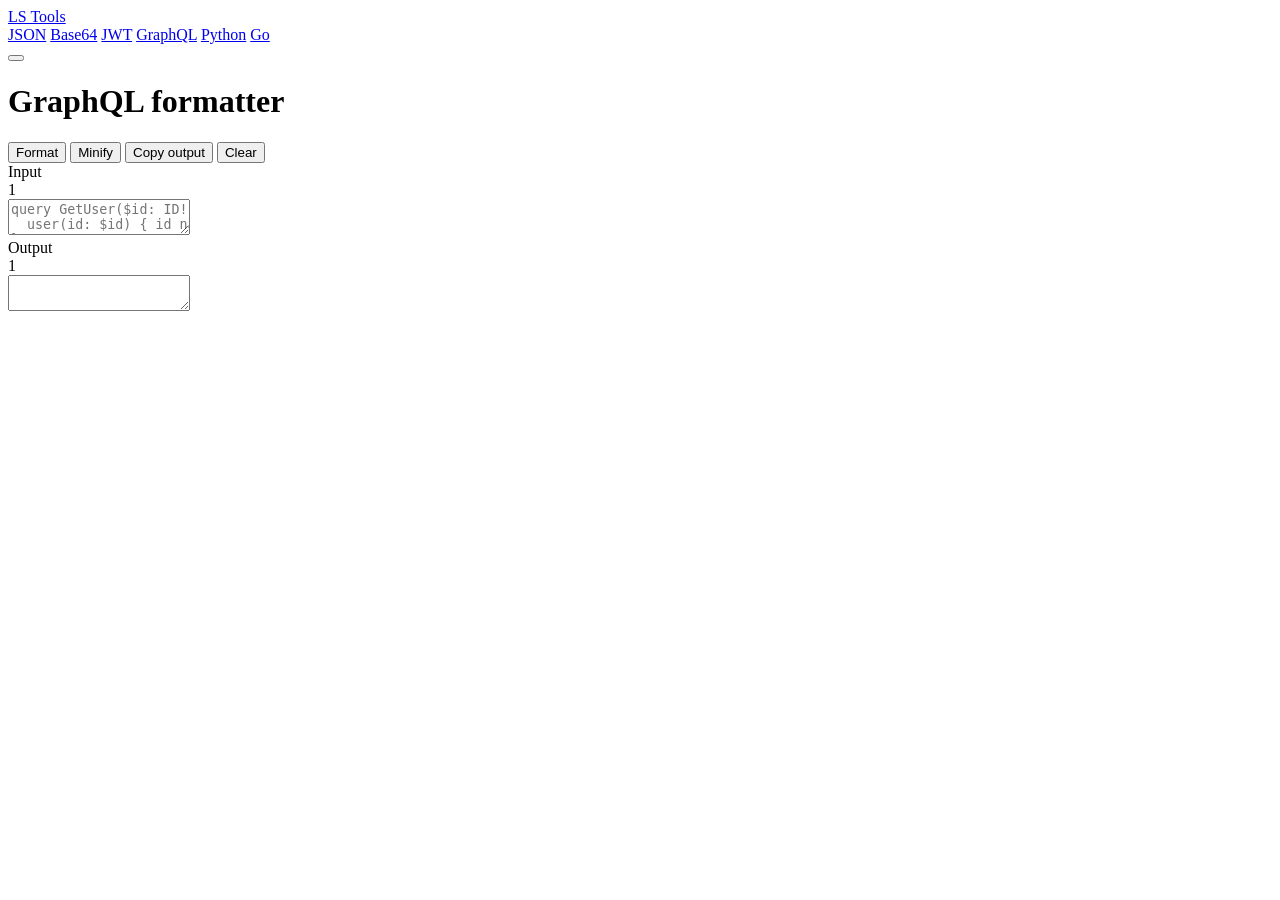
==== static/graphql.html @ 2e0eb053 "ls tools initialisation" ====
<!doctype html>
<html lang="en">
<head>
  <meta charset="utf-8">
  <meta name="viewport" content="width=device-width, initial-scale=1">
  <meta name="description" content="Format and minify GraphQL operations locally.">
  <title>GraphQL formatter | LS Tools</title>
  <link rel="icon" href="/assets/favicon.svg?v=2" type="image/svg+xml">
  <link rel="stylesheet" href="/assets/styles.css">
  <script src="/assets/theme.js"></script>
  <script defer src="/assets/persistence.js"></script>
  <script defer src="/assets/editor.js"></script>
  <script defer src="/assets/graphql.js"></script>
</head>
<body>
  <header class="site-header">
    <div class="header-inner">
      <a class="site-name" href="/">LS Tools</a>
      <nav class="site-nav" aria-label="Tools">
        <a href="/json">JSON</a>
        <a href="/base64">Base64</a>
        <a href="/jwt">JWT</a>
        <a href="/graphql" aria-current="page">GraphQL</a>
        <a href="/python">Python</a>
        <a href="/go">Go</a>
      </nav>
      <button id="theme-toggle" class="theme-toggle" type="button" aria-label="Toggle color theme" title="Toggle color theme"></button>
    </div>
  </header>

  <main class="page page-tool">
    <h1 class="tool-title">GraphQL formatter</h1>

    <div class="button-bar" role="group" aria-label="GraphQL actions">
      <button id="graphql-format" type="button">Format</button>
      <button id="graphql-minify" type="button">Minify</button>
      <span class="button-separator" aria-hidden="true"></span>
      <button id="graphql-copy" class="secondary" type="button">Copy output</button>
      <button id="graphql-clear" class="secondary" type="button">Clear</button>
    </div>

    <div class="two-pane">
      <div class="field-group">
        <label for="graphql-input">Input</label>
        <div class="line-numbered-editor-shell">
          <div id="graphql-input-line-numbers" class="code-line-numbers" aria-hidden="true">1</div>
          <textarea id="graphql-input" class="data-editor graphql-editor" wrap="off" spellcheck="false" autocapitalize="off" autocomplete="off" placeholder="query GetUser($id: ID!) {&#10;  user(id: $id) { id name }&#10;}"></textarea>
        </div>
      </div>
      <div class="field-group">
        <label for="graphql-output">Output</label>
        <div class="line-numbered-editor-shell is-readonly">
          <div id="graphql-output-line-numbers" class="code-line-numbers" aria-hidden="true">1</div>
          <textarea id="graphql-output" class="data-editor graphql-editor" wrap="off" readonly spellcheck="false" aria-describedby="graphql-status"></textarea>
        </div>
      </div>
    </div>
    <p id="graphql-status" class="status" role="status" aria-live="polite"></p>
  </main>
</body>
</html>
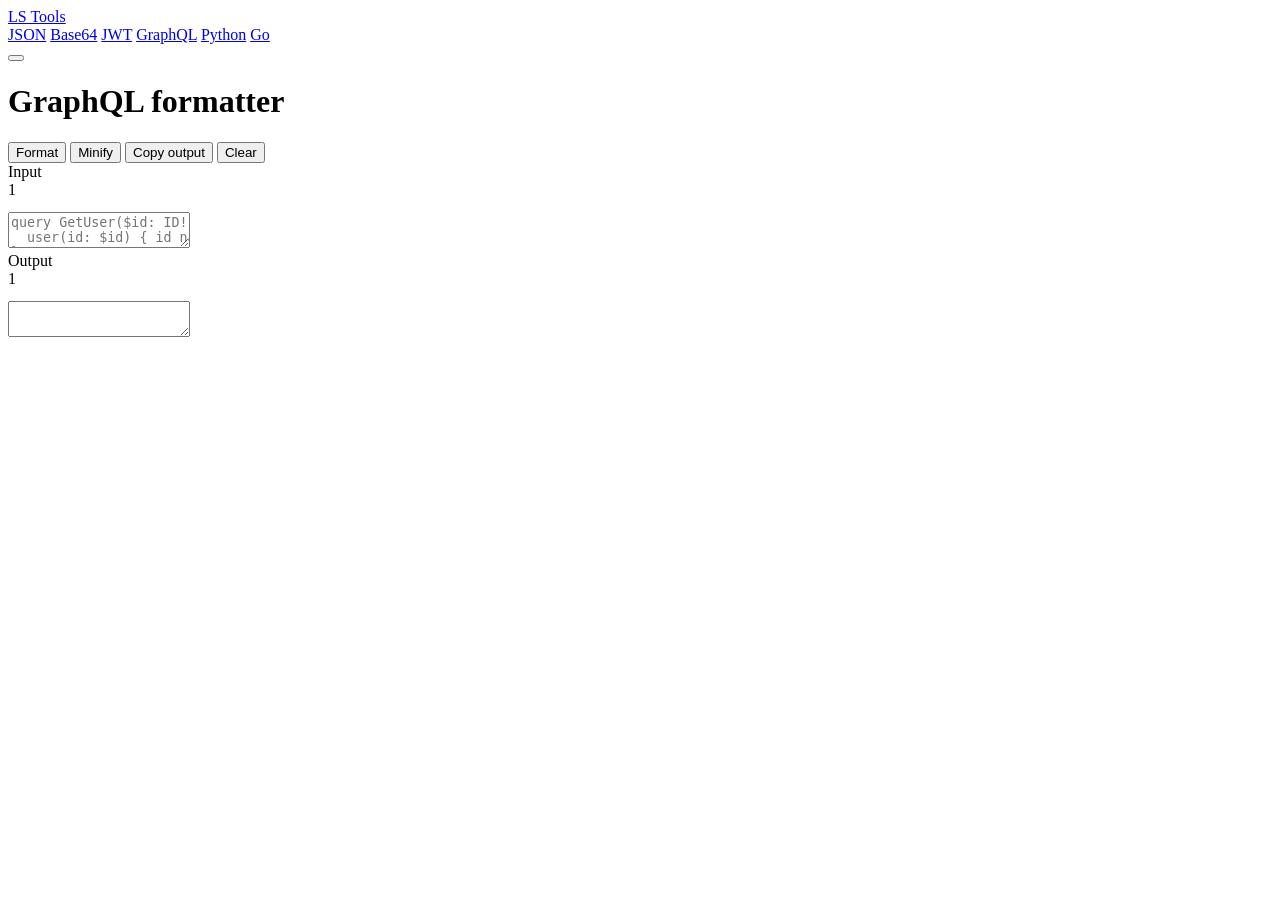
==== commit 6fa7f9a9: "update formatters with syntax highlighting" ====
--- a/static/graphql.html
+++ b/static/graphql.html
@@ -42,16 +42,18 @@
     <div class="two-pane">
       <div class="field-group">
         <label for="graphql-input">Input</label>
-        <div class="line-numbered-editor-shell">
+        <div class="code-editor-shell graphql-editor-shell">
           <div id="graphql-input-line-numbers" class="code-line-numbers" aria-hidden="true">1</div>
-          <textarea id="graphql-input" class="data-editor graphql-editor" wrap="off" spellcheck="false" autocapitalize="off" autocomplete="off" placeholder="query GetUser($id: ID!) {&#10;  user(id: $id) { id name }&#10;}"></textarea>
+          <pre id="graphql-input-highlight" class="code-highlight" aria-hidden="true"><code></code></pre>
+          <textarea id="graphql-input" class="data-editor code-editor graphql-editor" wrap="off" spellcheck="false" autocapitalize="off" autocomplete="off" placeholder="query GetUser($id: ID!) {&#10;  user(id: $id) { id name }&#10;}"></textarea>
         </div>
       </div>
       <div class="field-group">
         <label for="graphql-output">Output</label>
-        <div class="line-numbered-editor-shell is-readonly">
+        <div class="code-editor-shell graphql-editor-shell">
           <div id="graphql-output-line-numbers" class="code-line-numbers" aria-hidden="true">1</div>
-          <textarea id="graphql-output" class="data-editor graphql-editor" wrap="off" readonly spellcheck="false" aria-describedby="graphql-status"></textarea>
+          <pre id="graphql-output-highlight" class="code-highlight" aria-hidden="true"><code></code></pre>
+          <textarea id="graphql-output" class="data-editor code-editor graphql-editor" data-persist-derived wrap="off" spellcheck="false" autocapitalize="off" autocomplete="off" aria-describedby="graphql-status"></textarea>
         </div>
       </div>
     </div>
